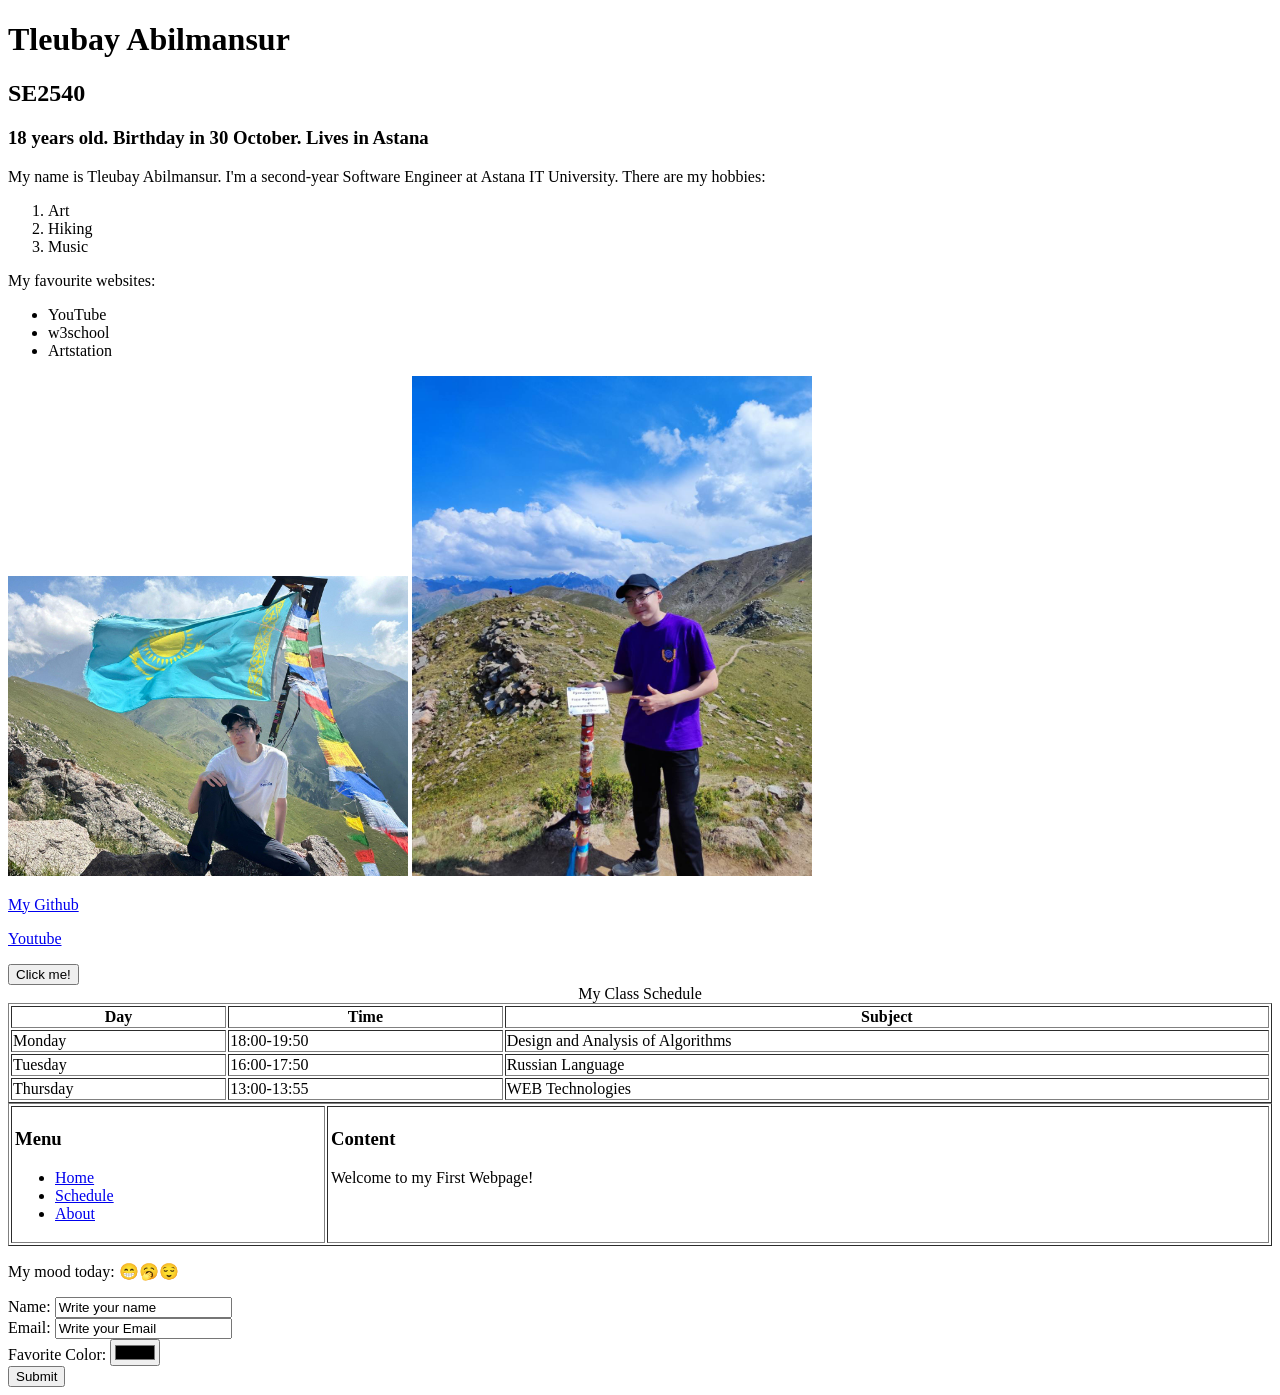
==== main.html @ ee4b0ca6 "created form" ====
<!DOCTYPE html>
<html>  
<head>
    <title> My First Webpage</title>
</head>
<body>
    <h1>Tleubay Abilmansur</h1>
    <h2>SE2540</h2>
    <h3>18 years old. Birthday in 30 October. Lives in Astana</h3>
    <p>My name is Tleubay Abilmansur. I'm a second-year Software Engineer at Astana IT University.
        There are my hobbies:
    </p>
    <ol>
        <li>Art</li>
        <li>Hiking</li>
        <li>Music</li>
    </ol>
    <p>My favourite websites:</p>
    <ul>
        <li>YouTube</li>
        <li>w3school</li>
        <li>Artstation</li>
    </ul>
    <img src="photo_2026-09-16_02-12-51.jpg" alt="My photo in Bukreev Peak" width="400" height="300">
    <img src ="photo_2026-09-16_02-19-56.jpg" alt="My photo" width="400" height="500">
    <p> <a href="https://github.com/pParalich">My Github</a> </p> 
    <p> </p><a href="https://www.youtube.com/">Youtube</a>   </p>
    <button>Click me!</button>
    <table border=1" width="100%">
        <caption>My Class Schedule</caption>
        <thead>
            <tr>
                <th scope="col">Day</th>
                <th scope="col">Time</th>
                <th scope="col">Subject</th>
            </tr>
        </thead>
            <tbody> 
                <tr>
                    <td>Monday</td>
                    <td>18:00-19:50</td>
                    <td>Design and Analysis of Algorithms</td>
                </tr>
                <tr>
                    <td>Tuesday</td>
                    <td>16:00-17:50</td>
                    <td>Russian Language</td>
                </tr>
                <tr>
                    <td>Thursday</td>
                    <td>13:00-13:55</td>
                    <td>WEB Technologies</td>
                </tr>
            </tbody>
    </table>
    <table border=1" width="100%" cellpadding="3">
    <tr>
        <td style="width: 25%; vertical-align: top;">
            <h3>Menu</h3>
            <ul>
                <li><a href="#">Home</a></li>
                <li><a href="#">Schedule</a></li>
                <li><a href="#">About</a></li>
            </ul>
        </td>
        
        <td style="vertical-align: top;">
            <h3>Content</h3>
            <p>Welcome to my First Webpage!</p>
        </td>
    </tr>
</table>

<p>My mood today: 😁🥱😌</p>

<form>
    <div>
        <label>Name:</label>
        <input type="text" value="Write your name">
    </div>
    <div>
        <label>Email:</label>
        <input type="email" value="Write your Email">
    </div>
    <div>
        <label>Favorite Color:</label>
        <input type="color">
    </div>
    <div>
        <input type="submit" value="Submit">
    </div>
</form>
</body>


</html>
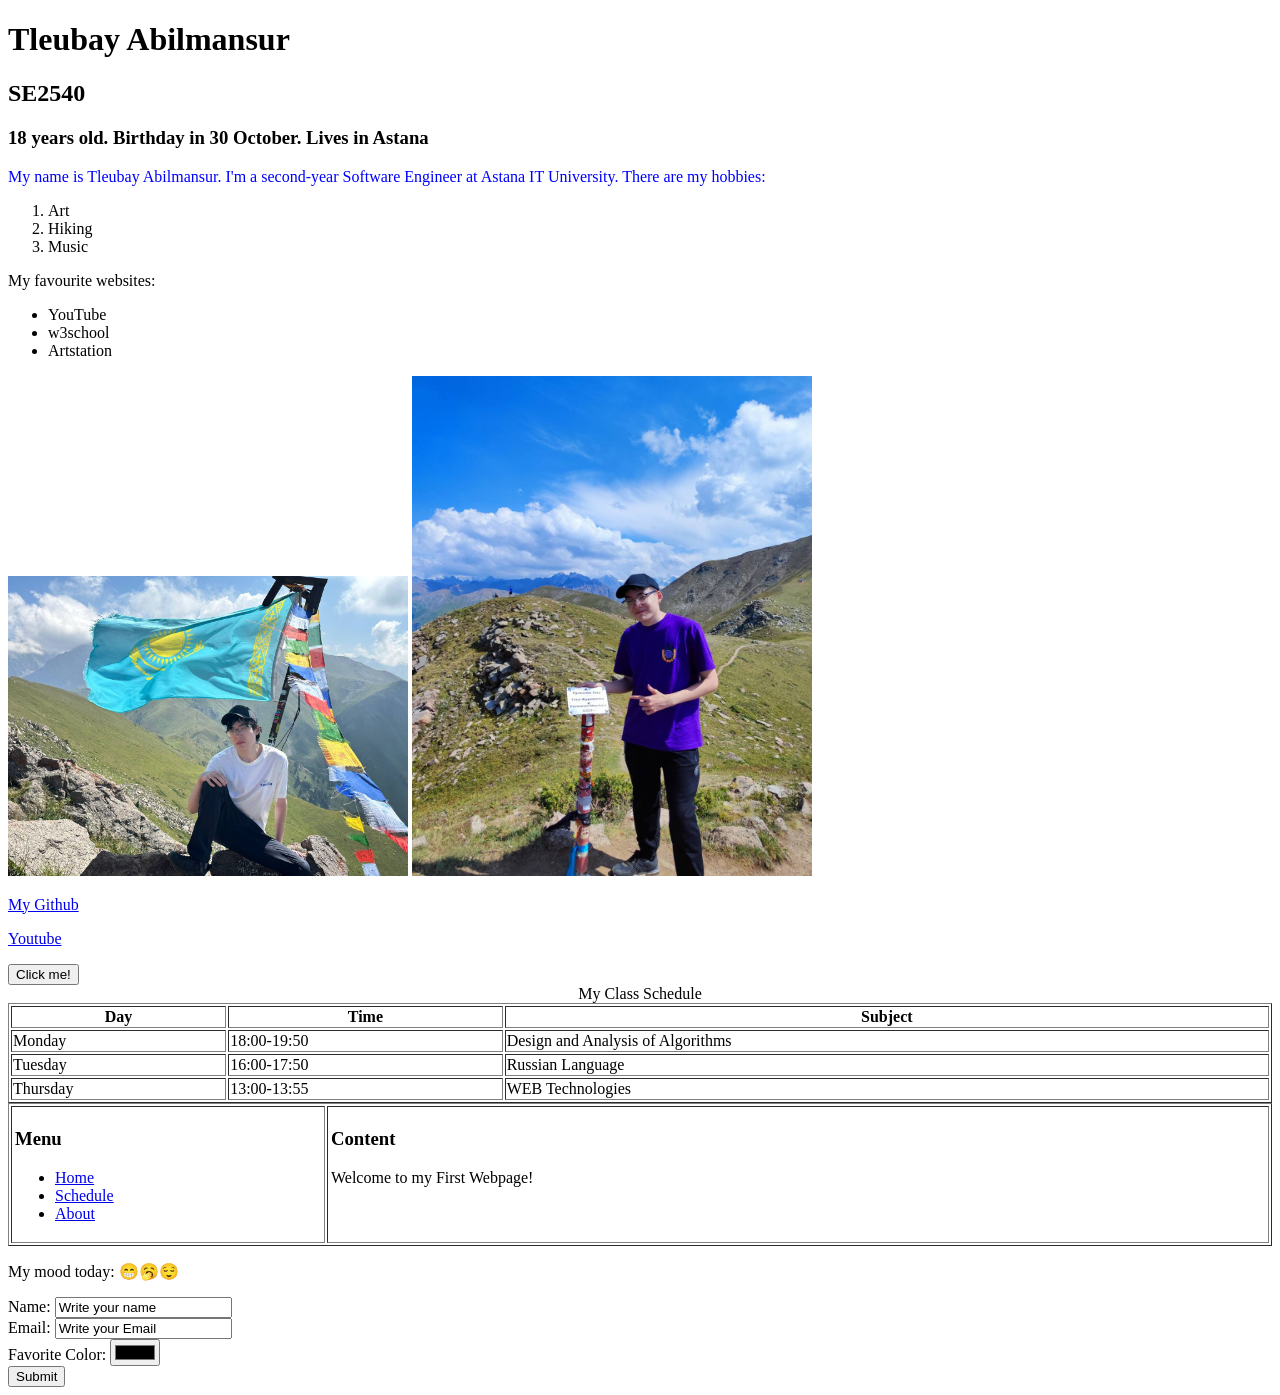
==== commit cbd5e48d: "created inline css" ====
--- a/main.html
+++ b/main.html
@@ -7,7 +7,7 @@
     <h1>Tleubay Abilmansur</h1>
     <h2>SE2540</h2>
     <h3>18 years old. Birthday in 30 October. Lives in Astana</h3>
-    <p>My name is Tleubay Abilmansur. I'm a second-year Software Engineer at Astana IT University.
+    <p style="color:blue;"> My name is Tleubay Abilmansur. I'm a second-year Software Engineer at Astana IT University.
         There are my hobbies:
     </p>
     <ol>
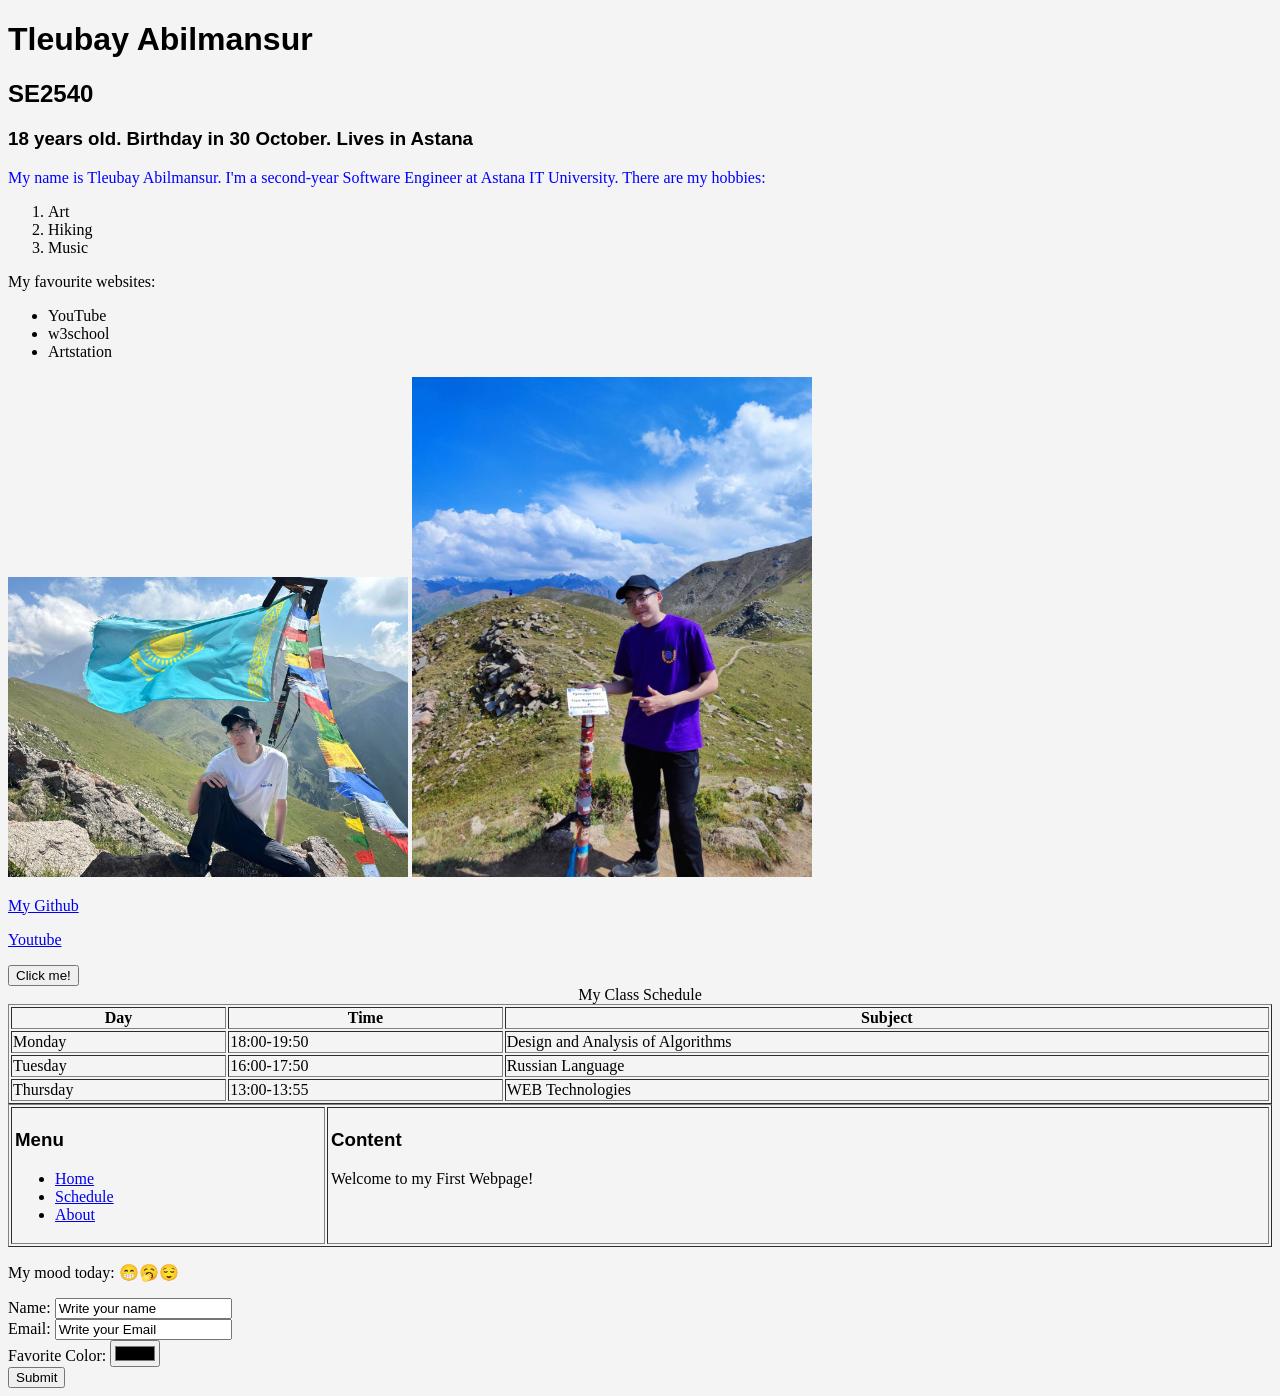
==== commit 39bc160c: "created internal css" ====
--- a/main.html
+++ b/main.html
@@ -2,6 +2,14 @@
 <html>  
 <head>
     <title> My First Webpage</title>
+    <style>
+        body {
+            background-color: #f4f4f4;
+        }
+        h1, h2, h3 {
+            font-family: Arial, sans-serif;
+        }
+    </style>
 </head>
 <body>
     <h1>Tleubay Abilmansur</h1>
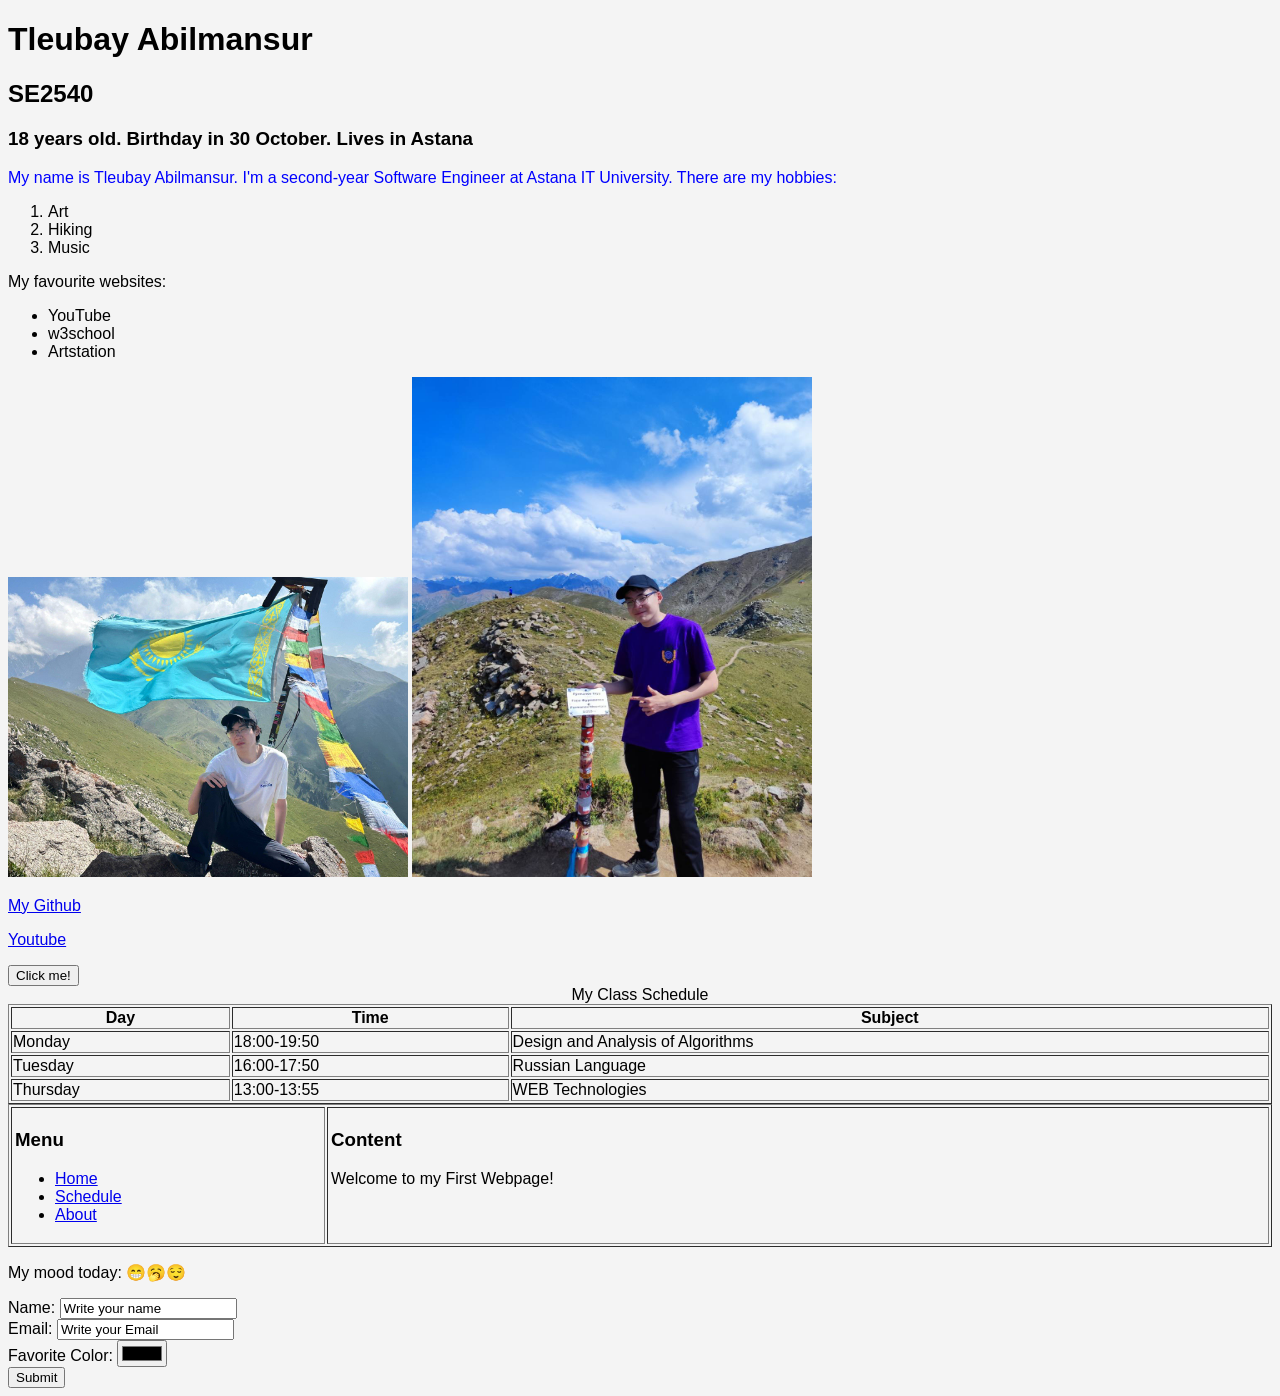
==== commit bbcde4a9: "created external css" ====
--- a/main.html
+++ b/main.html
@@ -2,14 +2,7 @@
 <html>  
 <head>
     <title> My First Webpage</title>
-    <style>
-        body {
-            background-color: #f4f4f4;
-        }
-        h1, h2, h3 {
-            font-family: Arial, sans-serif;
-        }
-    </style>
+   <link rel="stylesheet" href="style.css">
 </head>
 <body>
     <h1>Tleubay Abilmansur</h1>
--- a/style.css
+++ b/style.css
@@ -0,0 +1,8 @@
+body {
+    background-color: #f4f4f4;
+    font-family: Arial, sans-serif;
+}
+
+h1, h2, h3 {
+    font-family: Arial, sans-serif;
+}
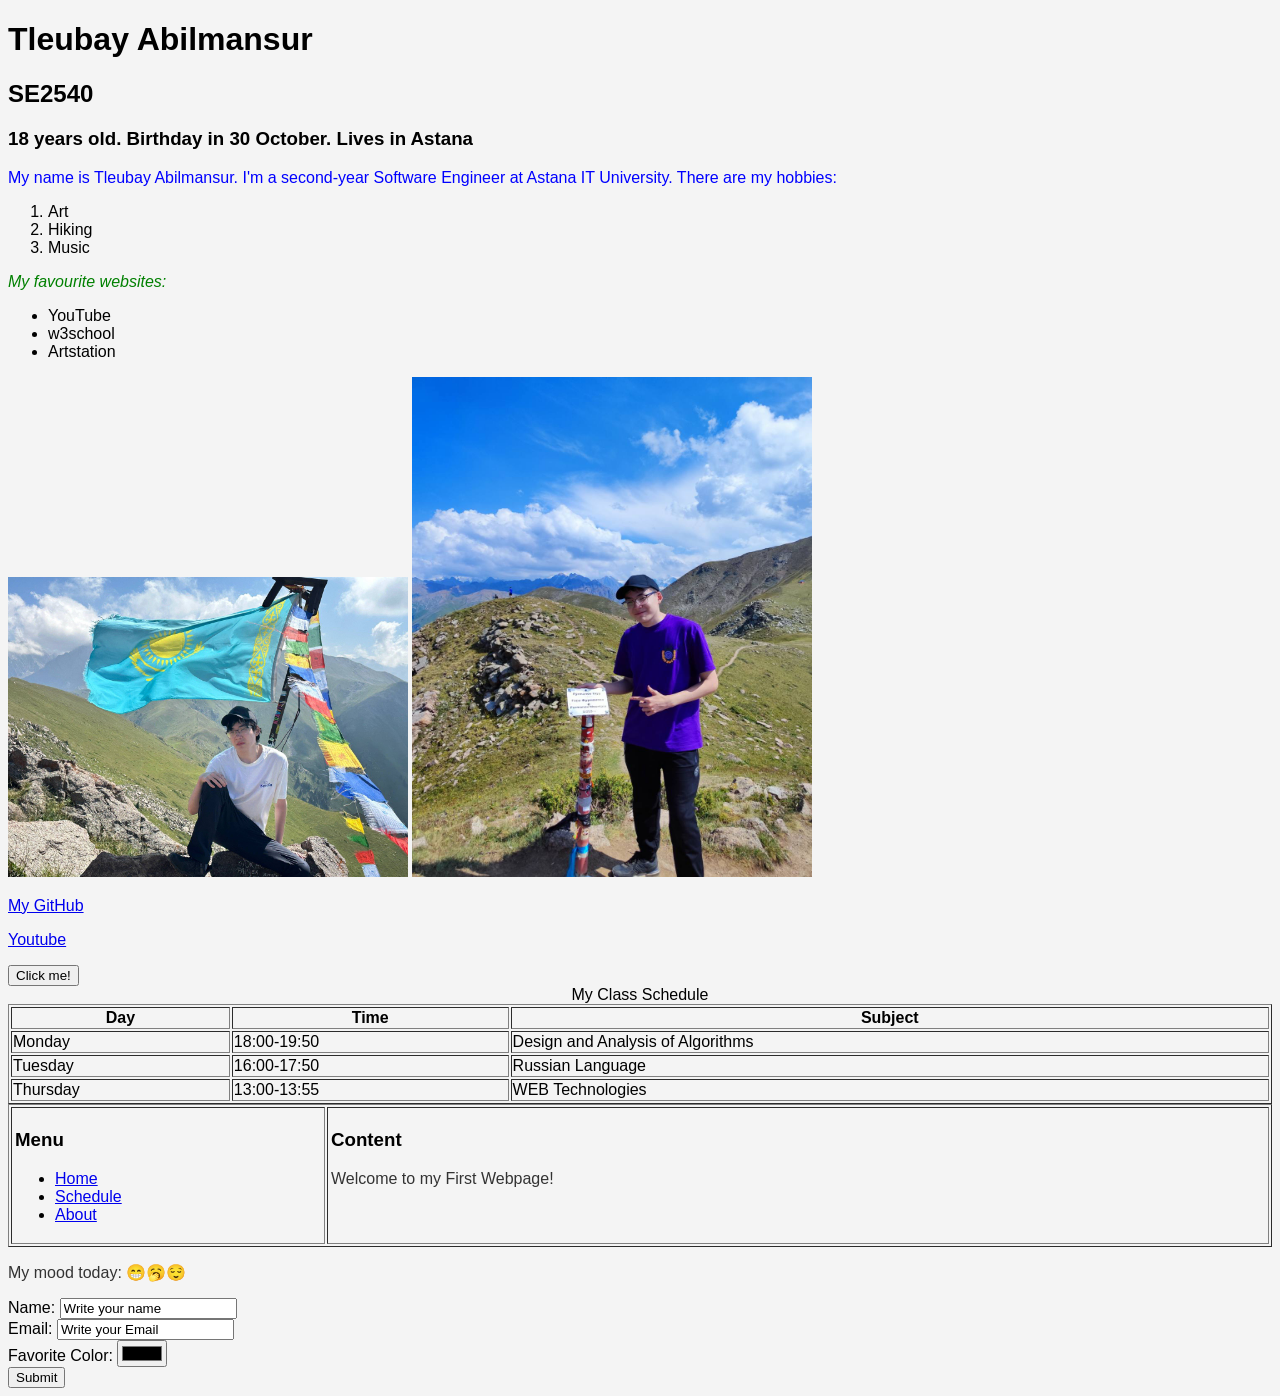
==== commit 3256e0a5: "created cs syntax and selectors" ====
--- a/main.html
+++ b/main.html
@@ -16,7 +16,7 @@
         <li>Hiking</li>
         <li>Music</li>
     </ol>
-    <p>My favourite websites:</p>
+    <p class="note">My favourite websites:</p>
     <ul>
         <li>YouTube</li>
         <li>w3school</li>
@@ -24,9 +24,12 @@
     </ul>
     <img src="photo_2026-09-16_02-12-51.jpg" alt="My photo in Bukreev Peak" width="400" height="300">
     <img src ="photo_2026-09-16_02-19-56.jpg" alt="My photo" width="400" height="500">
-    <p> <a href="https://github.com/pParalich">My Github</a> </p> 
+
+    <p id="footer-link"><a href="https://github.com/pParalich">My GitHub</a></p>
     <p> </p><a href="https://www.youtube.com/">Youtube</a>   </p>
+    
     <button>Click me!</button>
+
     <table border=1" width="100%">
         <caption>My Class Schedule</caption>
         <thead>
--- a/style.css
+++ b/style.css
@@ -5,4 +5,19 @@
 
 h1, h2, h3 {
     font-family: Arial, sans-serif;
+}
+
+p {
+    font-size: 16px;
+    color: #333;
+}
+
+.note {
+    color: green;
+    font-style: italic;
+}
+
+#footer-link {
+    color: rgb(211, 152, 42);
+    text-decoration: none;
 }
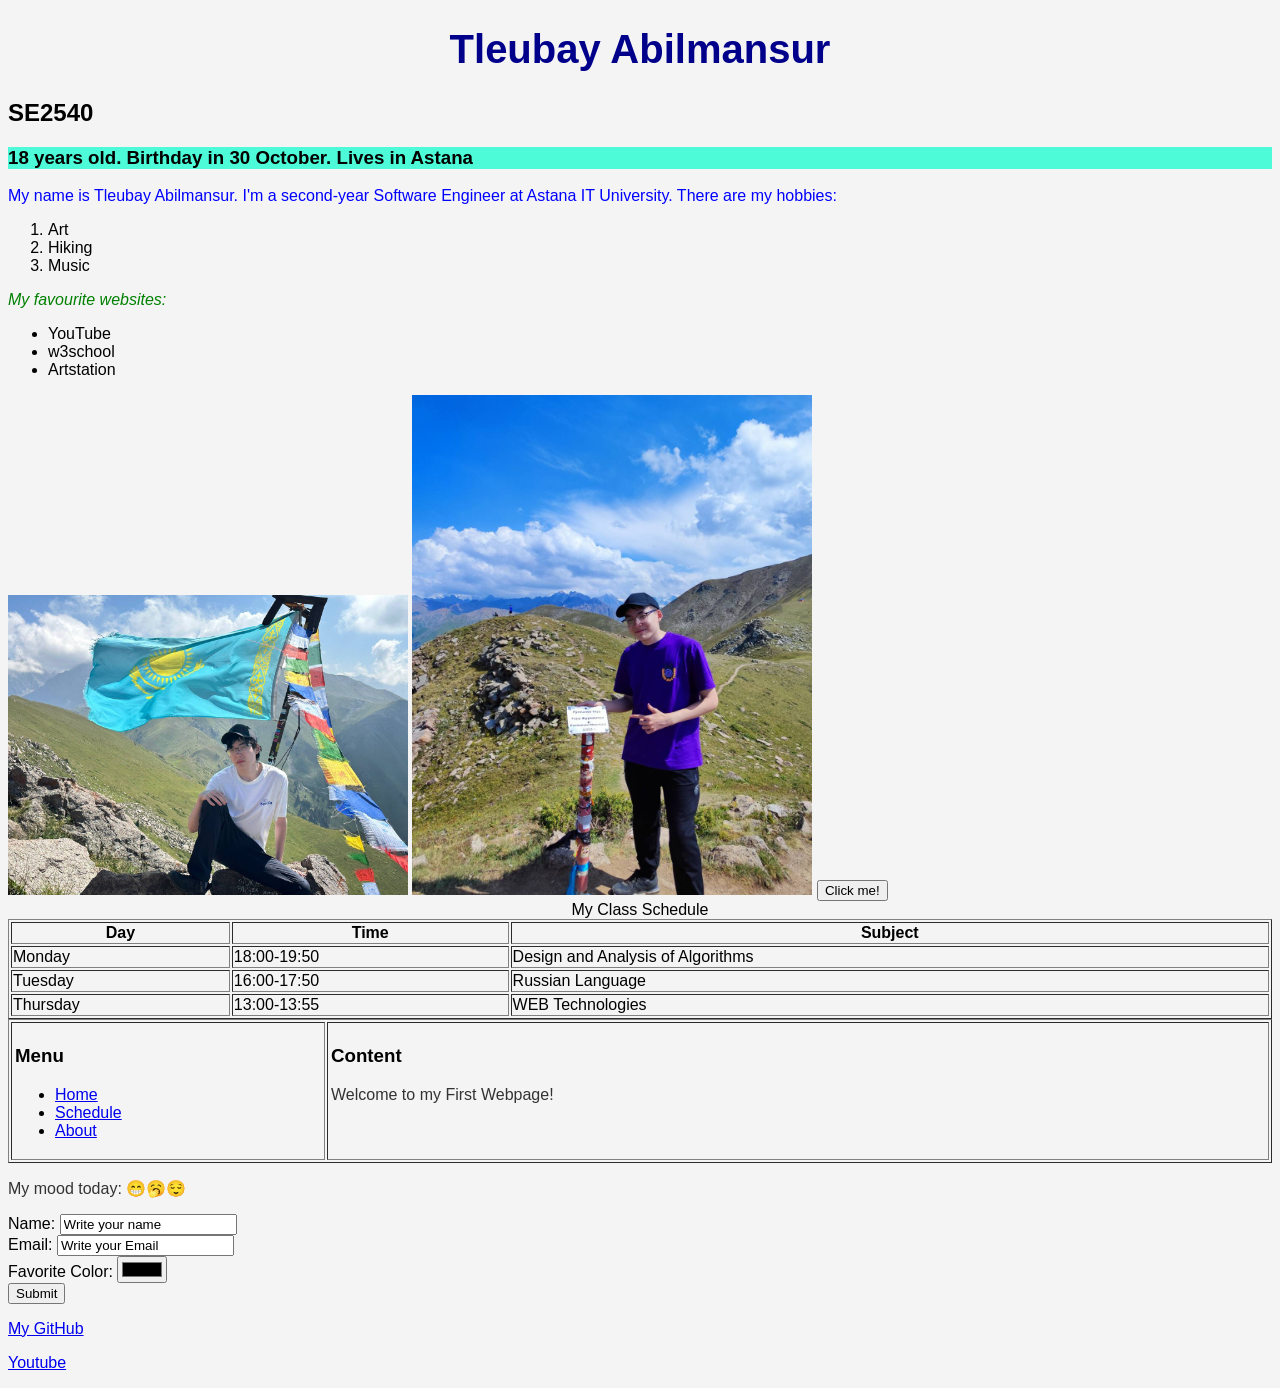
==== commit 052cab45: "created class highlights and id #main-heading. Created Favicon and used div to group content" ====
--- a/main.html
+++ b/main.html
@@ -1,44 +1,48 @@
 <!DOCTYPE html>
-<html>  
+<html> 
+
 <head>
     <title> My First Webpage</title>
-   <link rel="stylesheet" href="style.css">
+    <link rel="icon" type="image/png" href="https://i.pinimg.com/236x/9c/69/45/9c6945012137e78e680e75b2d5fc9247.jpg">
+    <link rel="stylesheet" href="style.css">
 </head>
+
 <body>
-    <h1>Tleubay Abilmansur</h1>
-    <h2>SE2540</h2>
-    <h3>18 years old. Birthday in 30 October. Lives in Astana</h3>
-    <p style="color:blue;"> My name is Tleubay Abilmansur. I'm a second-year Software Engineer at Astana IT University.
-        There are my hobbies:
-    </p>
-    <ol>
-        <li>Art</li>
-        <li>Hiking</li>
-        <li>Music</li>
-    </ol>
-    <p class="note">My favourite websites:</p>
-    <ul>
-        <li>YouTube</li>
-        <li>w3school</li>
-        <li>Artstation</li>
-    </ul>
-    <img src="photo_2026-09-16_02-12-51.jpg" alt="My photo in Bukreev Peak" width="400" height="300">
-    <img src ="photo_2026-09-16_02-19-56.jpg" alt="My photo" width="400" height="500">
+    <div class = "header"> 
+        <h1 id="main-heading">Tleubay Abilmansur</h1>
+        <h2>SE2540</h2>
+        <h3 class="highlight">18 years old. Birthday in 30 October. Lives in Astana</h3>
+     </div>
+     
+     <div class="main-content">
+        <p style="color:blue;"> My name is Tleubay Abilmansur. I'm a second-year Software Engineer at Astana IT University.
+            There are my hobbies:
+        </p>
+        <ol>
+            <li>Art</li>
+            <li>Hiking</li>
+            <li>Music</li>
+         </ol>
+        <p class="note">My favourite websites:</p>
+        <ul>
+            <li>YouTube</li>
+            <li>w3school</li>
+            <li>Artstation</li>
+         </ul>
+        <img src="photo_2026-09-16_02-12-51.jpg" alt="My photo in Bukreev Peak" width="400" height="300">
+        <img src ="photo_2026-09-16_02-19-56.jpg" alt="My photo" width="400" height="500">
+    
+        <button>Click me!</button>
 
-    <p id="footer-link"><a href="https://github.com/pParalich">My GitHub</a></p>
-    <p> </p><a href="https://www.youtube.com/">Youtube</a>   </p>
-    
-    <button>Click me!</button>
-
-    <table border=1" width="100%">
-        <caption>My Class Schedule</caption>
-        <thead>
-            <tr>
+        <table border="1" width="100%">
+            <caption>My Class Schedule</caption>
+            <thead>
+                <tr>
                 <th scope="col">Day</th>
                 <th scope="col">Time</th>
                 <th scope="col">Subject</th>
-            </tr>
-        </thead>
+                </tr>
+             </thead>
             <tbody> 
                 <tr>
                     <td>Monday</td>
@@ -56,44 +60,52 @@
                     <td>WEB Technologies</td>
                 </tr>
             </tbody>
-    </table>
-    <table border=1" width="100%" cellpadding="3">
-    <tr>
-        <td style="width: 25%; vertical-align: top;">
-            <h3>Menu</h3>
-            <ul>
+        </table>
+        <table border="1" width="100%" cellpadding="3">
+            <tr>
+            <td style="width: 25%; vertical-align: top;">
+                <h3>Menu</h3>
+                <ul>
                 <li><a href="#">Home</a></li>
                 <li><a href="#">Schedule</a></li>
                 <li><a href="#">About</a></li>
-            </ul>
-        </td>
+                </ul>
+             </td>
         
-        <td style="vertical-align: top;">
-            <h3>Content</h3>
-            <p>Welcome to my First Webpage!</p>
-        </td>
-    </tr>
-</table>
+            <td style="vertical-align: top;">
+                <h3>Content</h3>
+                <p>Welcome to my First Webpage!</p>
+            </td>
+            </tr>
+        </table>
 
-<p>My mood today: 😁🥱😌</p>
+        <p>My mood today: 😁🥱😌</p>
 
-<form>
-    <div>
-        <label>Name:</label>
-        <input type="text" value="Write your name">
+        <form>
+            <div>
+                <label>Name:</label>
+                <input type="text" value="Write your name">
+            </div>
+            <div>
+                <label>Email:</label>
+                <input type="email" value="Write your Email">
+            </div>
+            <div>
+                <label>Favorite Color:</label>
+                <input type="color">
+            </div>
+            <div>
+                <input type="submit" value="Submit">
+            </div>
+        </form>
+
+    </div> 
+
+    <div class="footer">
+        <p id="footer-link"><a href="https://github.com/pParalich"> My GitHub </a></p>
+        <p> <a href="https://www.youtube.com/"> Youtube </a>   </p>
     </div>
-    <div>
-        <label>Email:</label>
-        <input type="email" value="Write your Email">
-    </div>
-    <div>
-        <label>Favorite Color:</label>
-        <input type="color">
-    </div>
-    <div>
-        <input type="submit" value="Submit">
-    </div>
-</form>
+
 </body>
 
 
--- a/style.css
+++ b/style.css
@@ -20,4 +20,15 @@
 #footer-link {
     color: rgb(211, 152, 42);
     text-decoration: none;
+}
+
+.highlight {
+    background-color: rgba(0, 255, 204, 0.679);
+    font-weight: bold;
+}
+
+#main-heading {
+    color: darkblue;
+    font-size: 40px;
+    text-align: center;
 }
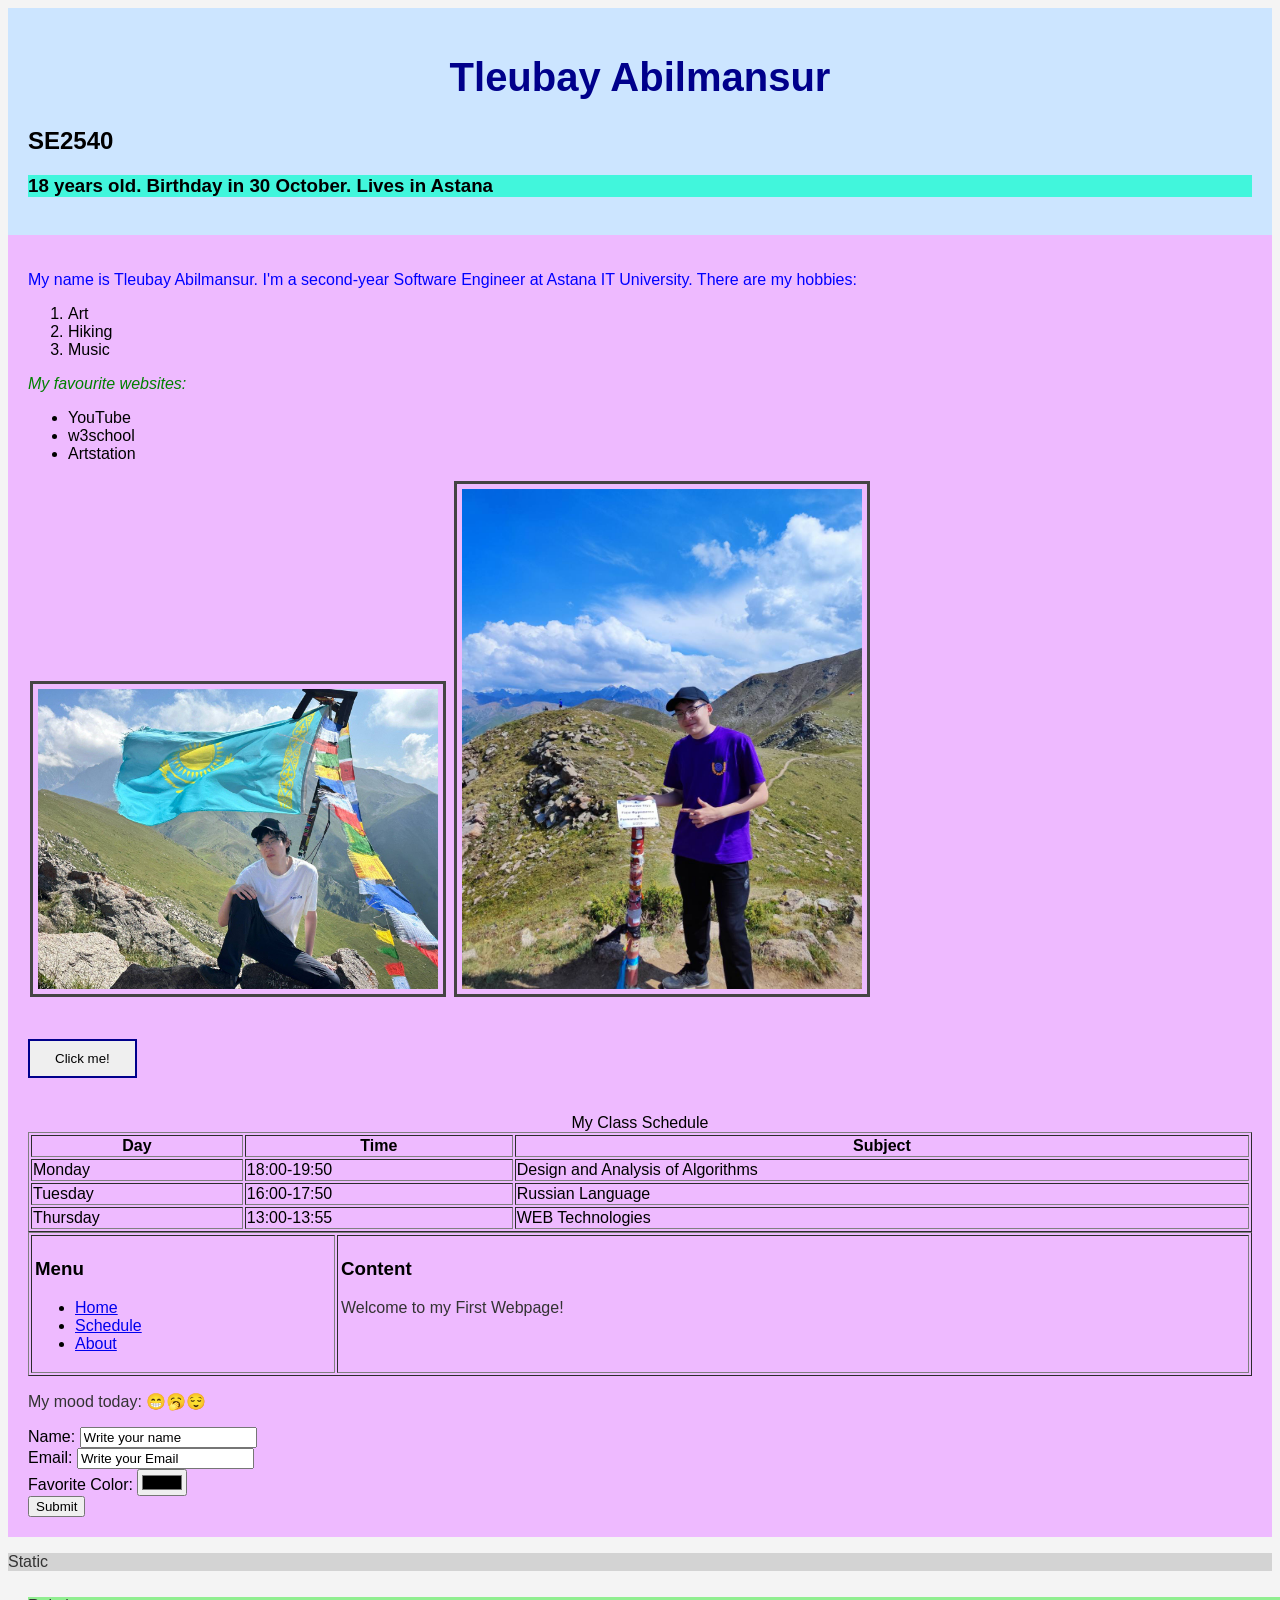
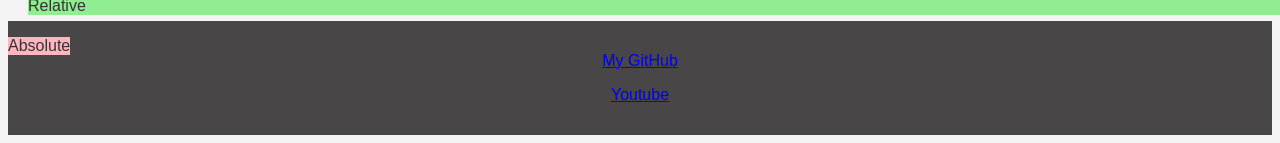
==== commit e26d200c: "created css positioning and fixed button position" ====
--- a/main.html
+++ b/main.html
@@ -32,7 +32,7 @@
         <img src="photo_2026-09-16_02-12-51.jpg" alt="My photo in Bukreev Peak" width="400" height="300">
         <img src ="photo_2026-09-16_02-19-56.jpg" alt="My photo" width="400" height="500">
     
-        <button>Click me!</button>
+        <p><button>Click me!</button> </p>
 
         <table border="1" width="100%">
             <caption>My Class Schedule</caption>
@@ -100,6 +100,12 @@
         </form>
 
     </div> 
+    
+    <div class="postition">
+        <p class="pos-static">Static</p>
+        <p class="pos-relative">Relative</p>
+        <p class="pos-absolute">Absolute</p>
+    </div>
 
     <div class="footer">
         <p id="footer-link"><a href="https://github.com/pParalich"> My GitHub </a></p>
--- a/style.css
+++ b/style.css
@@ -31,4 +31,52 @@
     color: darkblue;
     font-size: 40px;
     text-align: center;
+}
+
+.header {
+    background-color: #cce5ff;
+    padding: 20px;
+}
+
+.main-content {
+    background-color: rgb(238, 186, 255);
+    padding: 20px;
+}
+
+.footer {
+    background-color: #484646;
+    color: white;
+    padding: 15px;
+    text-align: center;
+}
+
+img {
+    border: 3px solid #444;
+    margin: 2px;
+    padding: 5px;
+}
+
+button {
+    border: 2px solid darkblue;
+    padding: 10px 25px;
+    margin: 20px 0;
+}
+
+.pos-static {
+    position: static;
+    background-color: lightgray;
+}
+
+.pos-relative {
+    position: relative;
+    top: 10px;
+    left: 20px;
+    background-color: lightgreen;
+}
+
+.pos-absolute {
+    position: absolute;
+    top: 50 px;
+    right: 10 px;
+    background-color: lightpink;
 }
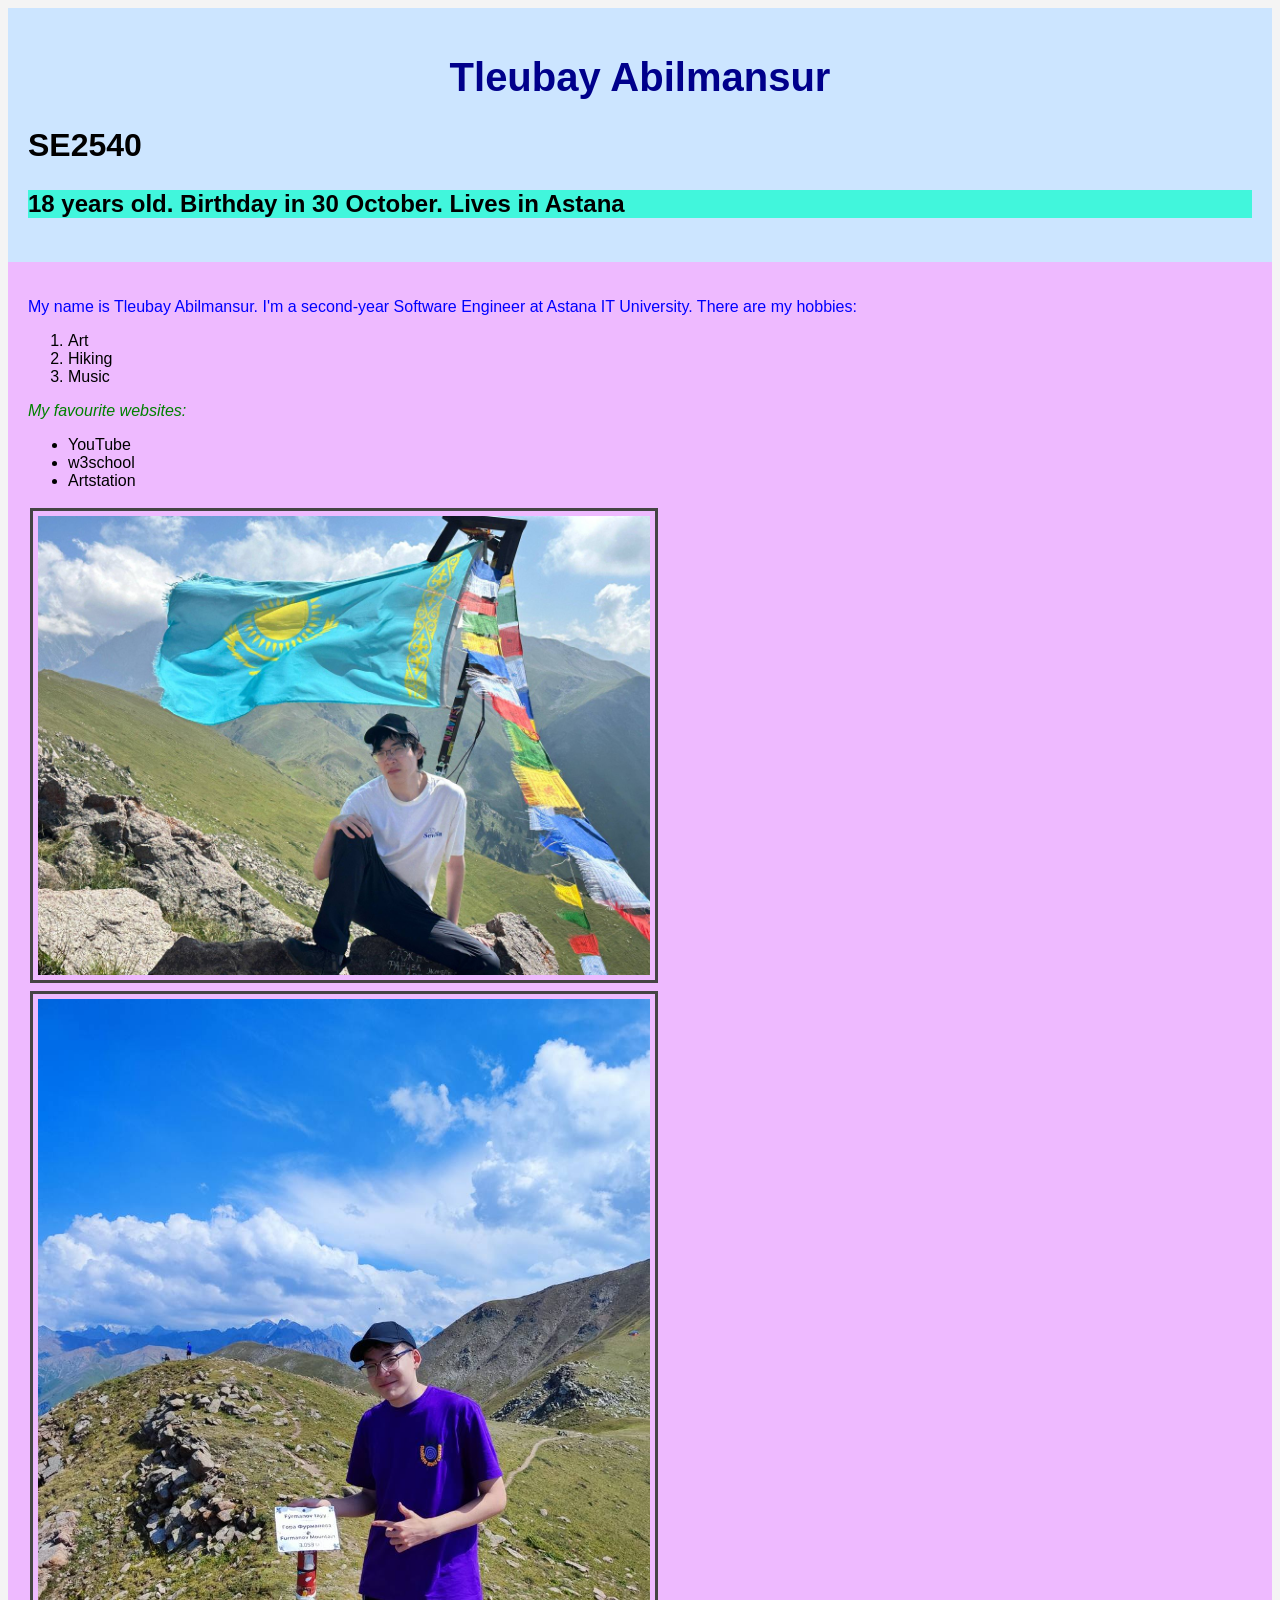
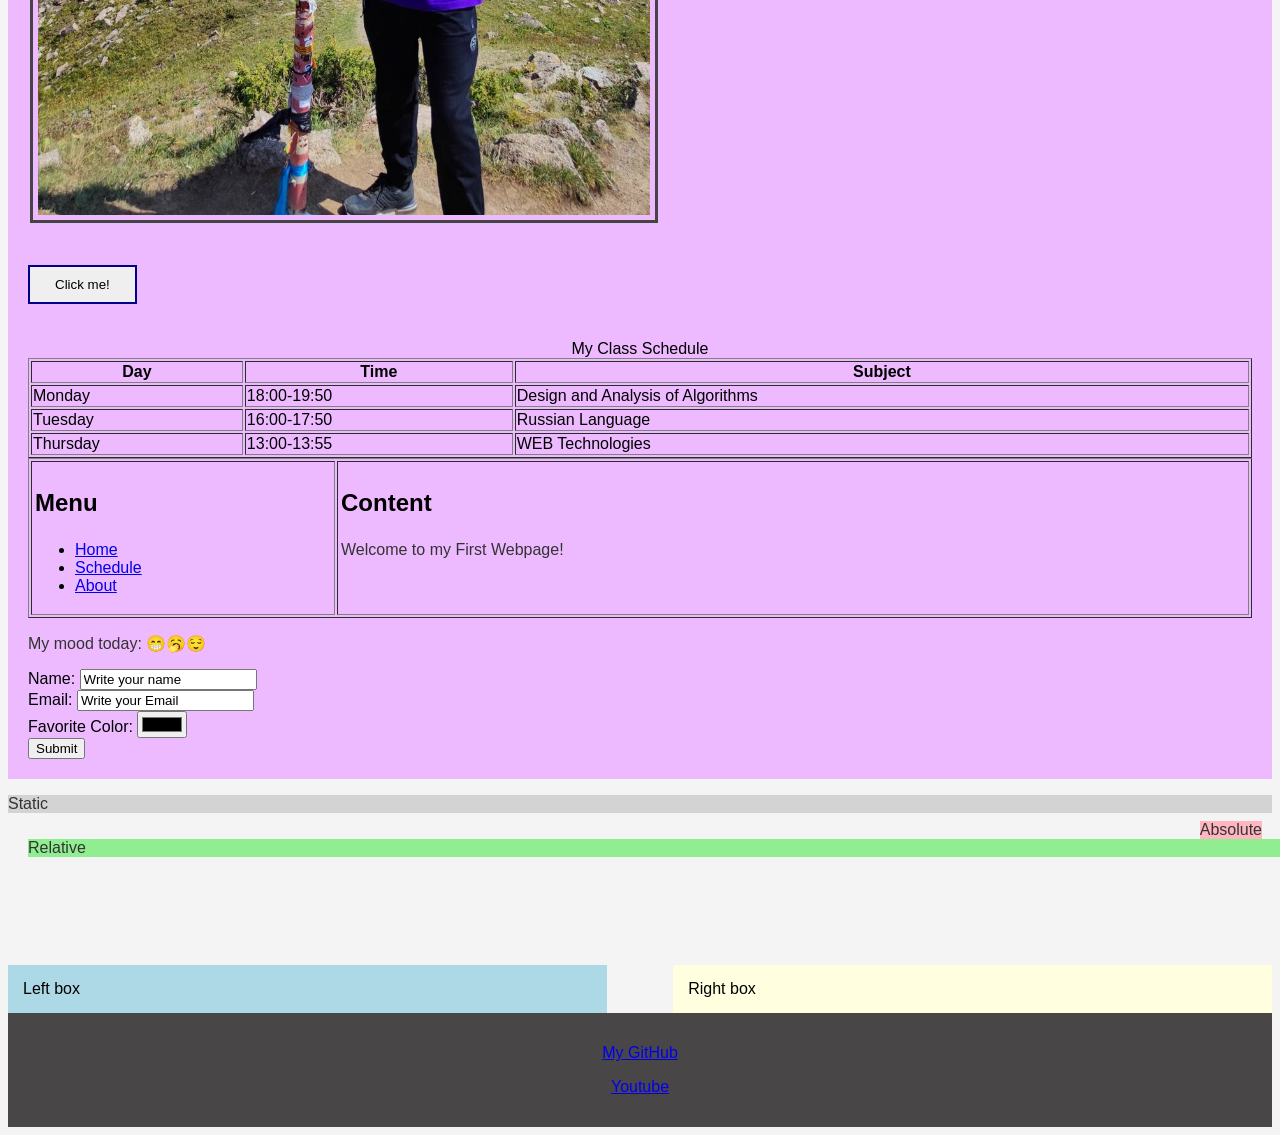
==== commit 879fa5ad: "created boxes; fixed bugs with absolute position, created a height limit; download a website icon" ====
--- a/main.html
+++ b/main.html
@@ -3,7 +3,7 @@
 
 <head>
     <title> My First Webpage</title>
-    <link rel="icon" type="image/png" href="https://i.pinimg.com/236x/9c/69/45/9c6945012137e78e680e75b2d5fc9247.jpg">
+    <link rel="icon" type="image/jpeg" href="takopi.jpg?v=1">
     <link rel="stylesheet" href="style.css">
 </head>
 
@@ -101,10 +101,16 @@
 
     </div> 
     
-    <div class="postition">
-        <p class="pos-static">Static</p>
-        <p class="pos-relative">Relative</p>
-        <p class="pos-absolute">Absolute</p>
+   <div class="postition">
+    <p class="pos-static">Static</p>
+    <p class="pos-relative">Relative</p>
+    <p class="pos-absolute">Absolute</p>
+</div>
+
+    <div class="float-container">
+        <div class="box-left">Left box</div>
+        <div class="box-right">Right box</div>
+         <div class="clear-fix"></div>
     </div>
 
     <div class="footer">
--- a/style.css
+++ b/style.css
@@ -76,7 +76,48 @@
 
 .pos-absolute {
     position: absolute;
-    top: 50 px;
-    right: 10 px;
+    top: 10px;
+    right: 10px;
     background-color: lightpink;
+}
+
+.postition {
+    position: relative;
+    height: 150px;
+    margin-bottom: 20px;
+}
+
+h1 {
+    font-size: 3rem;   
+}
+
+h2 {
+    font-size: 2em;     
+}
+
+h3 {
+    font-size: 24px;      
+}
+
+img {
+    width: 50%;         
+    height: auto;
+}
+
+.box-left {
+    float: left;
+    width: 45%;
+    background-color: lightblue;
+    padding: 15px;
+}
+
+.box-right {
+    float: right;
+    width: 45%;
+    background-color: lightyellow;
+    padding: 15px;
+}
+
+.clear-fix {
+    clear: both;
 }
